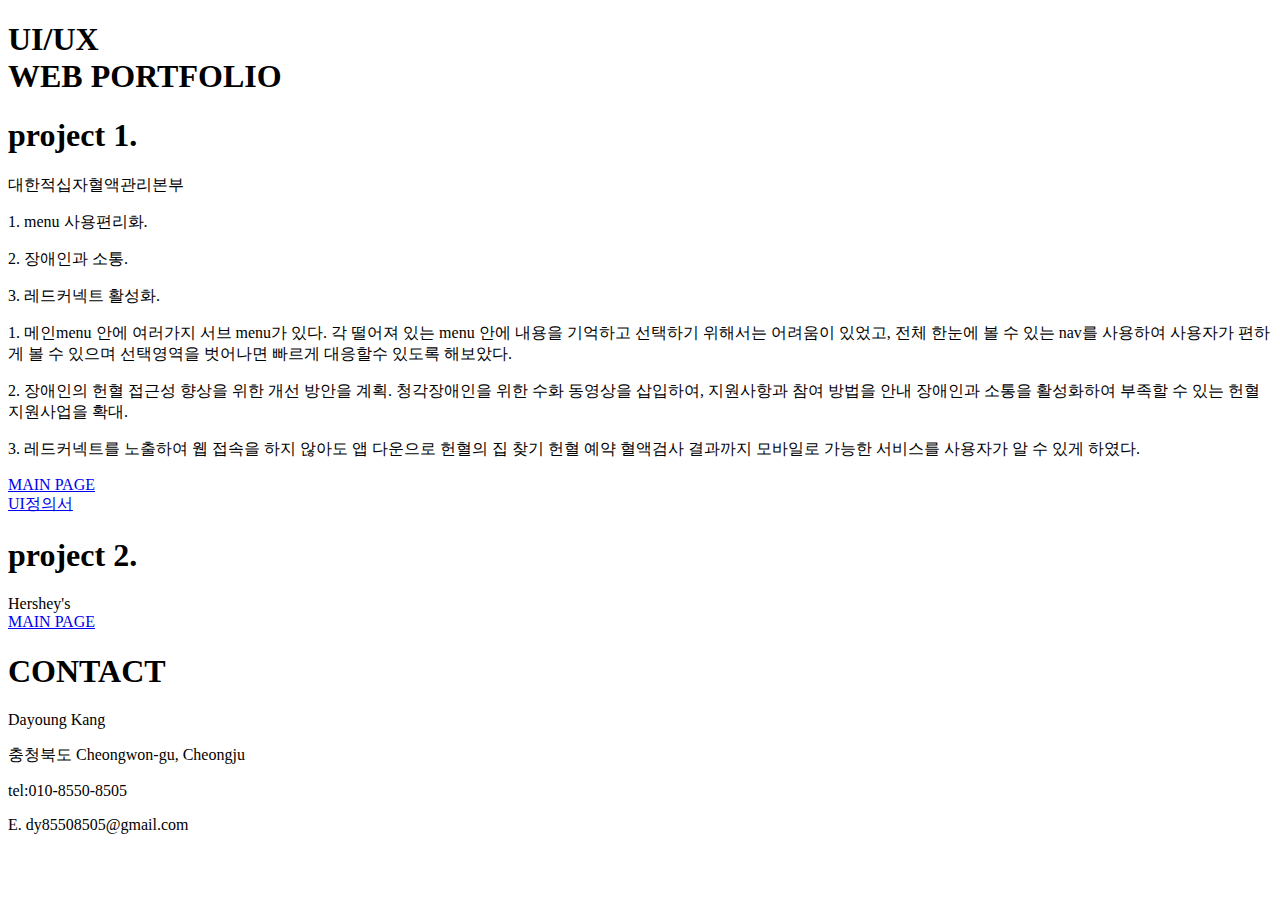
==== index.html @ 1f1db713 "0012" ====
<!DOCTYPE html>
<html lang="ko">

<head>
  <meta charset="UTF-8">
  <link rel="stylesheet" type="text/css" href="/portfolio/css/index.css">
  <link rel="stylesheet" type="text/css" media="all and (max-width: 1024px)" href="/portfolio/css/indexT.css">
  <title>portfolio</title>
</head>

<body>
  <div class="wrap">
    <section class="sec01">
      <h1> UI/UX <br> WEB PORTFOLIO </h1> 
    </section>
    <section class="sec02">
      <h1>project 1. </h1>
      <div class="sec02 title">대한적십자혈액관리본부</div>
      <div class="sec02 inner">
        <div class="sec02 inner01">                  
          <div class="sec02 text01">           
            <p>1. menu 사용편리화.
              <p>2. 장애인과 소통. 
                <p>3. 레드커넥트 활성화.
                </div>
                <div class="sec02 text">
                  <div class="sec02 text02">
                    <p>1. 메인menu 안에 여러가지 서브 menu가 있다. 각 떨어져 있는 menu 안에 내용을 기억하고 선택하기 위해서는 어려움이 있었고,
                      전체 한눈에 볼 수 있는 nav를 사용하여 사용자가 편하게 볼 수 있으며 선택영역을 벗어나면 빠르게 대응할수 있도록 해보았다.</p>
                    </div>
                    <div class="sec02 text02">
                      <p>2. 장애인의 헌혈 접근성 향상을 위한 개선 방안을 계획.
                        청각장애인을 위한 수화 동영상을 삽입하여, 지원사항과 참여 방법을 안내 장애인과 소통을 활성화하여 부족할 수 있는 헌혈 지원사업을 확대.</p>
                      </div>
                      <div class="sec02 text02">
                        <p>3. 레드커넥트를 노출하여 웹 접속을 하지 않아도 앱 다운으로 헌혈의 집 찾기 헌혈 예약 혈액검사 결과까지 모바일로 가능한 서비스를 사용자가 알 수 있게 하였다.</p>
                      </div>
                      <div class="page">
                      <div class="main"><a href="/portfolio/html/Redcross.html" target="_blank">MAIN PAGE</a></div>
                      <div class="main"><a href="/portfolio/강다영ui정의서.pdf" target="_blank">UI정의서</a></div>
                      </div>
                       </div>
                       </div>
                      <div class="sec02 inner02">
                        <div class="sec02 innerimg"></div>
                        <div class=""></div>

                      </div>
                </div>
    </section>
    <section class="sec03">
      <h1>project 2.</h1>
      <div class="sec03 title"> Hershey's</div>
      



























      <div class="main"><a href="/portfolio/html/hershey's.html" target="_blank">MAIN PAGE</a></div>
    </section>












    <section class="sec04">
      <h1>CONTACT</h1>
      <div class="Contact">
        <p> Dayoung Kang</p>
        <p> 충청북도 Cheongwon-gu, Cheongju</p>
        <p>tel:010-8550-8505</p>
        <p> E. dy85508505@gmail.com</p>
      </div>
    </section>
  </div>
  <script src="/portfolio/js/ailee.js"></script>
</body>

</html>
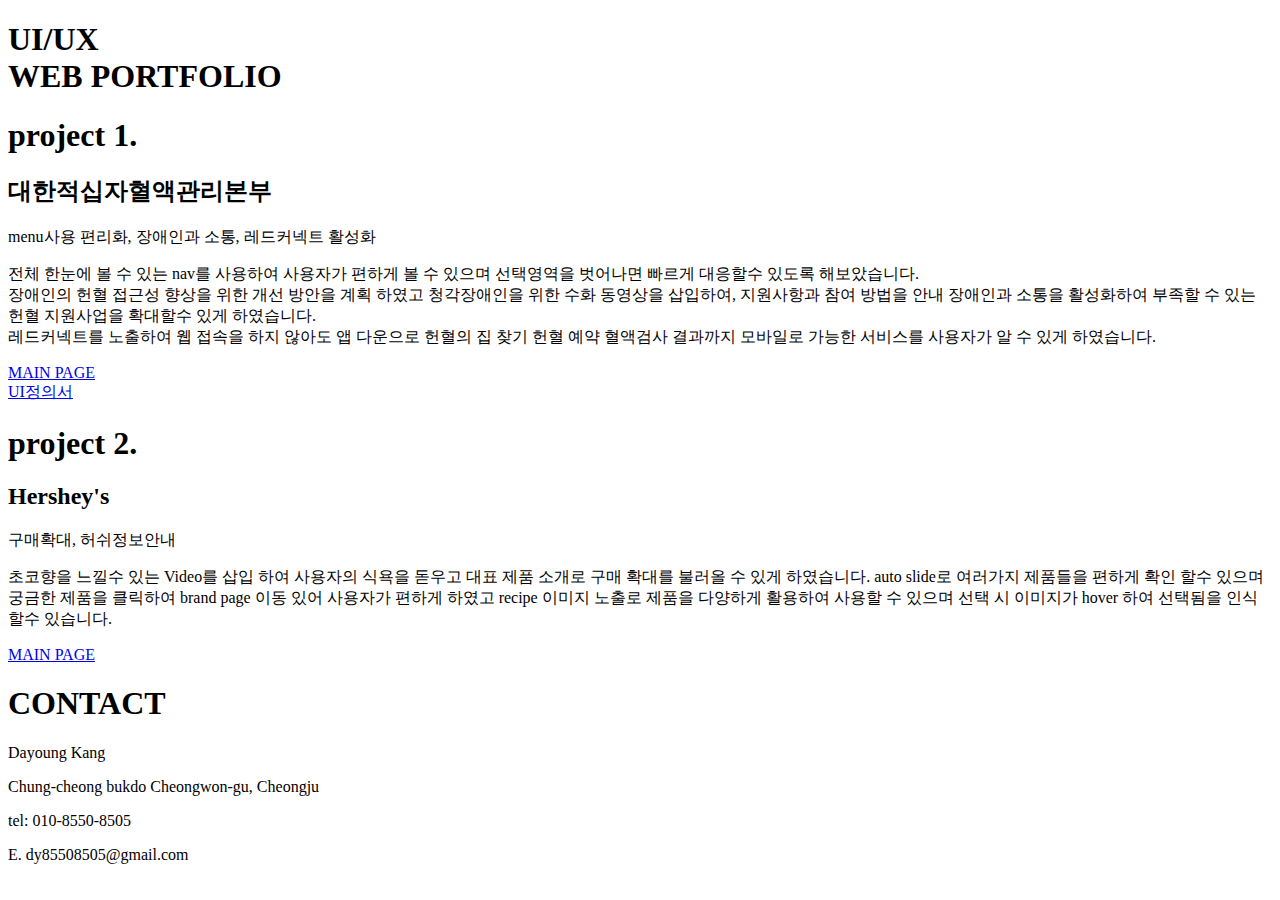
==== commit 93775c5e: "수정" ====
--- a/index.html
+++ b/index.html
@@ -5,100 +5,68 @@
   <meta charset="UTF-8">
   <link rel="stylesheet" type="text/css" href="/portfolio/css/index.css">
   <link rel="stylesheet" type="text/css" media="all and (max-width: 1024px)" href="/portfolio/css/indexT.css">
-  <title>portfolio</title>
+  <title>	
+    &#128142;portfolio	
+    &#128142;</title>
 </head>
 
 <body>
   <div class="wrap">
     <section class="sec01">
-      <h1> UI/UX <br> WEB PORTFOLIO </h1> 
+      <h1> UI/UX <br> WEB PORTFOLIO </h1>
     </section>
     <section class="sec02">
-      <h1>project 1. </h1>
-      <div class="sec02 title">대한적십자혈액관리본부</div>
+      <h1>project 1.</h1>
       <div class="sec02 inner">
-        <div class="sec02 inner01">                  
-          <div class="sec02 text01">           
-            <p>1. menu 사용편리화.
-              <p>2. 장애인과 소통. 
-                <p>3. 레드커넥트 활성화.
-                </div>
-                <div class="sec02 text">
-                  <div class="sec02 text02">
-                    <p>1. 메인menu 안에 여러가지 서브 menu가 있다. 각 떨어져 있는 menu 안에 내용을 기억하고 선택하기 위해서는 어려움이 있었고,
-                      전체 한눈에 볼 수 있는 nav를 사용하여 사용자가 편하게 볼 수 있으며 선택영역을 벗어나면 빠르게 대응할수 있도록 해보았다.</p>
-                    </div>
-                    <div class="sec02 text02">
-                      <p>2. 장애인의 헌혈 접근성 향상을 위한 개선 방안을 계획.
-                        청각장애인을 위한 수화 동영상을 삽입하여, 지원사항과 참여 방법을 안내 장애인과 소통을 활성화하여 부족할 수 있는 헌혈 지원사업을 확대.</p>
-                      </div>
-                      <div class="sec02 text02">
-                        <p>3. 레드커넥트를 노출하여 웹 접속을 하지 않아도 앱 다운으로 헌혈의 집 찾기 헌혈 예약 혈액검사 결과까지 모바일로 가능한 서비스를 사용자가 알 수 있게 하였다.</p>
-                      </div>
-                      <div class="page">
-                      <div class="main"><a href="/portfolio/html/Redcross.html" target="_blank">MAIN PAGE</a></div>
-                      <div class="main"><a href="/portfolio/강다영ui정의서.pdf" target="_blank">UI정의서</a></div>
-                      </div>
-                       </div>
-                       </div>
-                      <div class="sec02 inner02">
-                        <div class="sec02 innerimg"></div>
-                        <div class=""></div>
-
-                      </div>
-                </div>
+          <div class="sec02 text">
+            <div class="sec02 text01">
+              <h2>대한적십자혈액관리본부</h2>
+              <span> menu사용 편리화,</span>
+              <span>장애인과 소통,</span>
+              <span>레드커넥트 활성화</span>
+              <p> 전체 한눈에 볼 수 있는 nav를 사용하여 사용자가 편하게 볼 수 있으며 선택영역을 벗어나면 빠르게  대응할수 있도록 해보았습니다.<br>
+               장애인의 헌혈 접근성 향상을 위한 개선 방안을 계획 하였고 청각장애인을 위한 수화 동영상을 삽입하여, 지원사항과 참여 방법을 안내 장애인과 소통을 활성화하여 부족할 수 있는 헌혈
+                지원사업을
+                확대할수 있게 하였습니다.<br>
+                 레드커넥트를 노출하여 웹 접속을 하지 않아도 앱 다운으로 헌혈의 집 찾기 헌혈 예약 혈액검사 결과까지 모바일로 가능한 서비스를 사용자가 알 수 있게 하였습니다.</p>
+            </div>
+            <div class="page">
+              <div class="main"><a href="/portfolio/html/Redcross.html" target="_blank">MAIN PAGE</a></div>
+              <div class="main"><a href="/portfolio/강다영ui정의서.pdf" target="_blank">UI정의서</a></div>
+            </div>
+          </div>     
+          <div class="sec02 innerimg">
+            <div class="sec02 innerimg01"></div> 
+          </div>     
+      </div>
     </section>
     <section class="sec03">
       <h1>project 2.</h1>
-      <div class="sec03 title"> Hershey's</div>
-      
-
-
-
-
-
-
-
-
-
-
-
-
-
-
-
-
-
-
-
-
-
-
-
-
-
-
-
-      <div class="main"><a href="/portfolio/html/hershey's.html" target="_blank">MAIN PAGE</a></div>
+      <div class="sec03 inner">
+        <div class="sec03 text">
+          <div class="sec03 text01">
+            <h2>Hershey's</h2>
+            <span>구매확대,</span>
+            <span>허쉬정보안내</span>
+                      
+            <p>초코향을 느낄수 있는 Video를 삽입 하여 사용자의 식욕을 돋우고 대표 제품 소개로 구매 확대를 불러올 수 있게 하였습니다. auto slide로 여러가지  제품들을  편하게 확인 할수 있으며 궁금한 제품을 클릭하여
+              brand page 이동 있어 사용자가 편하게 하였고 recipe 이미지 노출로 제품을 다양하게 활용하여 사용할 수 있으며 선택 시 이미지가 hover 하여 선택됨을 인식 할수 있습니다.</p>
+              
+          </div>
+          <div class="main"><a href="/portfolio/html/hershey's.html" target="_blank">MAIN PAGE</a></div>
+        </div>
+        <div class="sec03 innerimg">
+          <div class="sec03 innerimg01">
+          </div>
+      </div>
+    </div>
     </section>
-
-
-
-
-
-
-
-
-
-
-
-
     <section class="sec04">
       <h1>CONTACT</h1>
       <div class="Contact">
         <p> Dayoung Kang</p>
-        <p> 충청북도 Cheongwon-gu, Cheongju</p>
-        <p>tel:010-8550-8505</p>
+        <p>Chung-cheong bukdo Cheongwon-gu, Cheongju</p>
+        <p>tel: 010-8550-8505</p>
         <p> E. dy85508505@gmail.com</p>
       </div>
     </section>
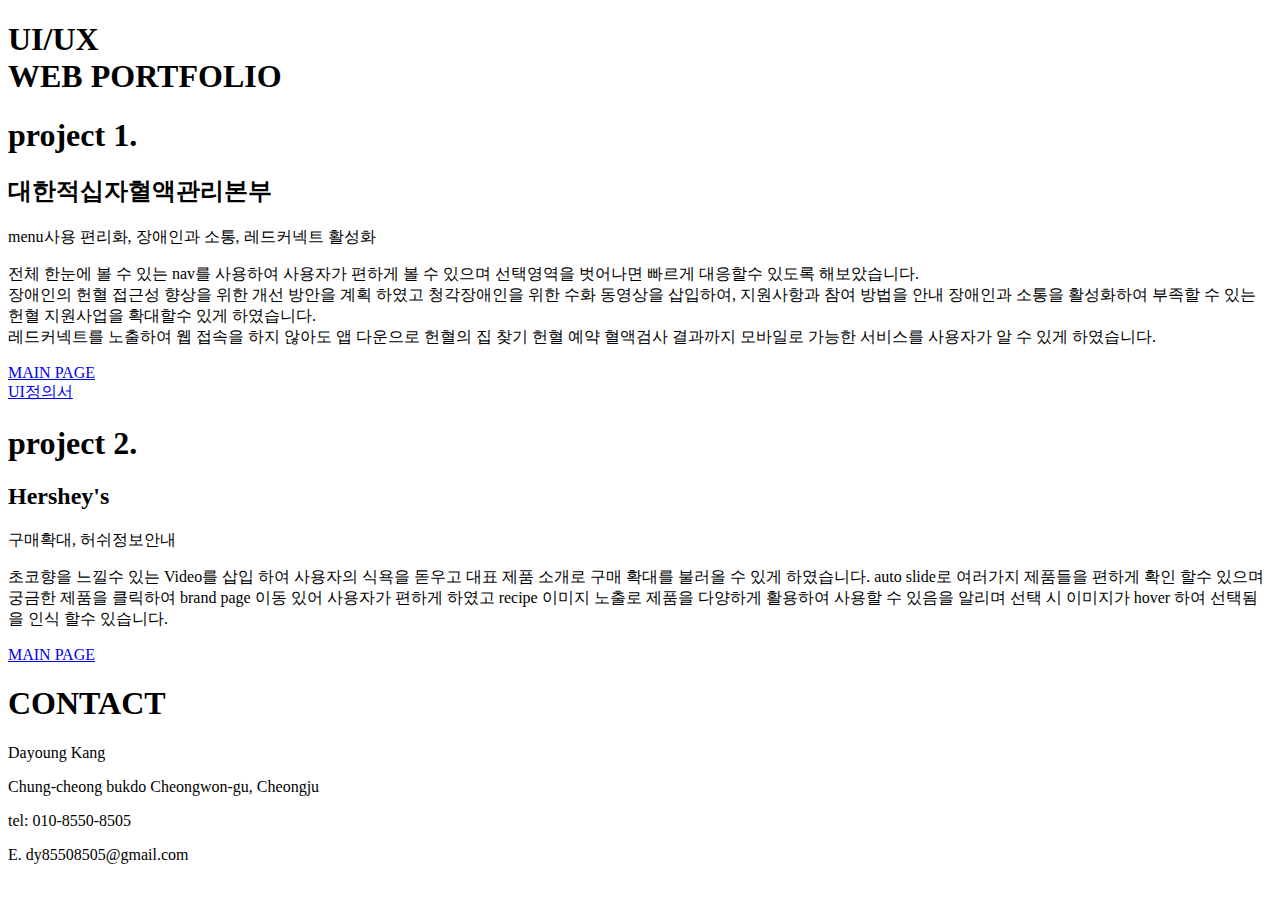
==== commit 9bac100f: "index ." ====
--- a/index.html
+++ b/index.html
@@ -1,15 +1,15 @@
 <!DOCTYPE html>
 <html lang="ko">
-
 <head>
   <meta charset="UTF-8">
+  <meta name="viewport" content="width=device-width, initial-scale=1, minimum-scale=1, maximum-scale=1" />
   <link rel="stylesheet" type="text/css" href="/portfolio/css/index.css">
   <link rel="stylesheet" type="text/css" media="all and (max-width: 1024px)" href="/portfolio/css/indexT.css">
-  <title>	
-    &#128142;portfolio	
+  <link rel="stylesheet" type="text/css" media="all and (max-width: 640px)" href="/portfolio/css/indexM.css">
+  <title>
+    &#128142;portfolio
     &#128142;</title>
 </head>
-
 <body>
   <div class="wrap">
     <section class="sec01">
@@ -18,26 +18,26 @@
     <section class="sec02">
       <h1>project 1.</h1>
       <div class="sec02 inner">
-          <div class="sec02 text">
-            <div class="sec02 text01">
-              <h2>대한적십자혈액관리본부</h2>
-              <span> menu사용 편리화,</span>
-              <span>장애인과 소통,</span>
-              <span>레드커넥트 활성화</span>
-              <p> 전체 한눈에 볼 수 있는 nav를 사용하여 사용자가 편하게 볼 수 있으며 선택영역을 벗어나면 빠르게  대응할수 있도록 해보았습니다.<br>
-               장애인의 헌혈 접근성 향상을 위한 개선 방안을 계획 하였고 청각장애인을 위한 수화 동영상을 삽입하여, 지원사항과 참여 방법을 안내 장애인과 소통을 활성화하여 부족할 수 있는 헌혈
-                지원사업을
-                확대할수 있게 하였습니다.<br>
-                 레드커넥트를 노출하여 웹 접속을 하지 않아도 앱 다운으로 헌혈의 집 찾기 헌혈 예약 혈액검사 결과까지 모바일로 가능한 서비스를 사용자가 알 수 있게 하였습니다.</p>
-            </div>
-            <div class="page">
-              <div class="main"><a href="/portfolio/html/Redcross.html" target="_blank">MAIN PAGE</a></div>
-              <div class="main"><a href="/portfolio/강다영ui정의서.pdf" target="_blank">UI정의서</a></div>
-            </div>
-          </div>     
-          <div class="sec02 innerimg">
-            <div class="sec02 innerimg01"></div> 
-          </div>     
+        <div class="sec02 text">
+          <div class="sec02 text01">
+            <h2>대한적십자혈액관리본부</h2>
+            <span> menu사용 편리화,</span>
+            <span>장애인과 소통,</span>
+            <span>레드커넥트 활성화</span>
+            <p> 전체 한눈에 볼 수 있는 nav를 사용하여 사용자가 편하게 볼 수 있으며 선택영역을 벗어나면 빠르게 대응할수 있도록 해보았습니다.<br>
+              장애인의 헌혈 접근성 향상을 위한 개선 방안을 계획 하였고 청각장애인을 위한 수화 동영상을 삽입하여, 지원사항과 참여 방법을 안내 장애인과 소통을 활성화하여 부족할 수 있는 헌혈
+              지원사업을
+              확대할수 있게 하였습니다.<br>
+              레드커넥트를 노출하여 웹 접속을 하지 않아도 앱 다운으로 헌혈의 집 찾기 헌혈 예약 혈액검사 결과까지 모바일로 가능한 서비스를 사용자가 알 수 있게 하였습니다.</p>
+          </div>
+          <div class="page">
+            <div class="main"><a href="/portfolio/html/Redcross.html" target="_blank">MAIN PAGE</a></div>
+            <div class="main"><a href="/portfolio/강다영ui정의서.pdf" target="_blank">UI정의서</a></div>
+          </div>
+        </div>
+        <div class="sec02 innerimg">
+          <div class="sec02 innerimg01"></div>
+        </div>
       </div>
     </section>
     <section class="sec03">
@@ -48,18 +48,18 @@
             <h2>Hershey's</h2>
             <span>구매확대,</span>
             <span>허쉬정보안내</span>
-                      
-            <p>초코향을 느낄수 있는 Video를 삽입 하여 사용자의 식욕을 돋우고 대표 제품 소개로 구매 확대를 불러올 수 있게 하였습니다. auto slide로 여러가지  제품들을  편하게 확인 할수 있으며 궁금한 제품을 클릭하여
-              brand page 이동 있어 사용자가 편하게 하였고 recipe 이미지 노출로 제품을 다양하게 활용하여 사용할 수 있으며 선택 시 이미지가 hover 하여 선택됨을 인식 할수 있습니다.</p>
-              
+            <p>초코향을 느낄수 있는 Video를 삽입 하여 사용자의 식욕을 돋우고 대표 제품 소개로 구매 확대를 불러올 수 있게 하였습니다. auto slide로 여러가지 제품들을 편하게 확인 할수
+              있으며 궁금한 제품을 클릭하여
+              brand page 이동 있어 사용자가 편하게 하였고 recipe 이미지 노출로 제품을 다양하게 활용하여 사용할 수 있음을 알리며 선택 시 이미지가 hover 하여 선택됨을 인식 할수
+              있습니다.</p>
           </div>
           <div class="main"><a href="/portfolio/html/hershey's.html" target="_blank">MAIN PAGE</a></div>
         </div>
         <div class="sec03 innerimg">
           <div class="sec03 innerimg01">
           </div>
+        </div>
       </div>
-    </div>
     </section>
     <section class="sec04">
       <h1>CONTACT</h1>
@@ -71,7 +71,6 @@
       </div>
     </section>
   </div>
-  <script src="/portfolio/js/ailee.js"></script>
+
 </body>
-
-</html>
+</html>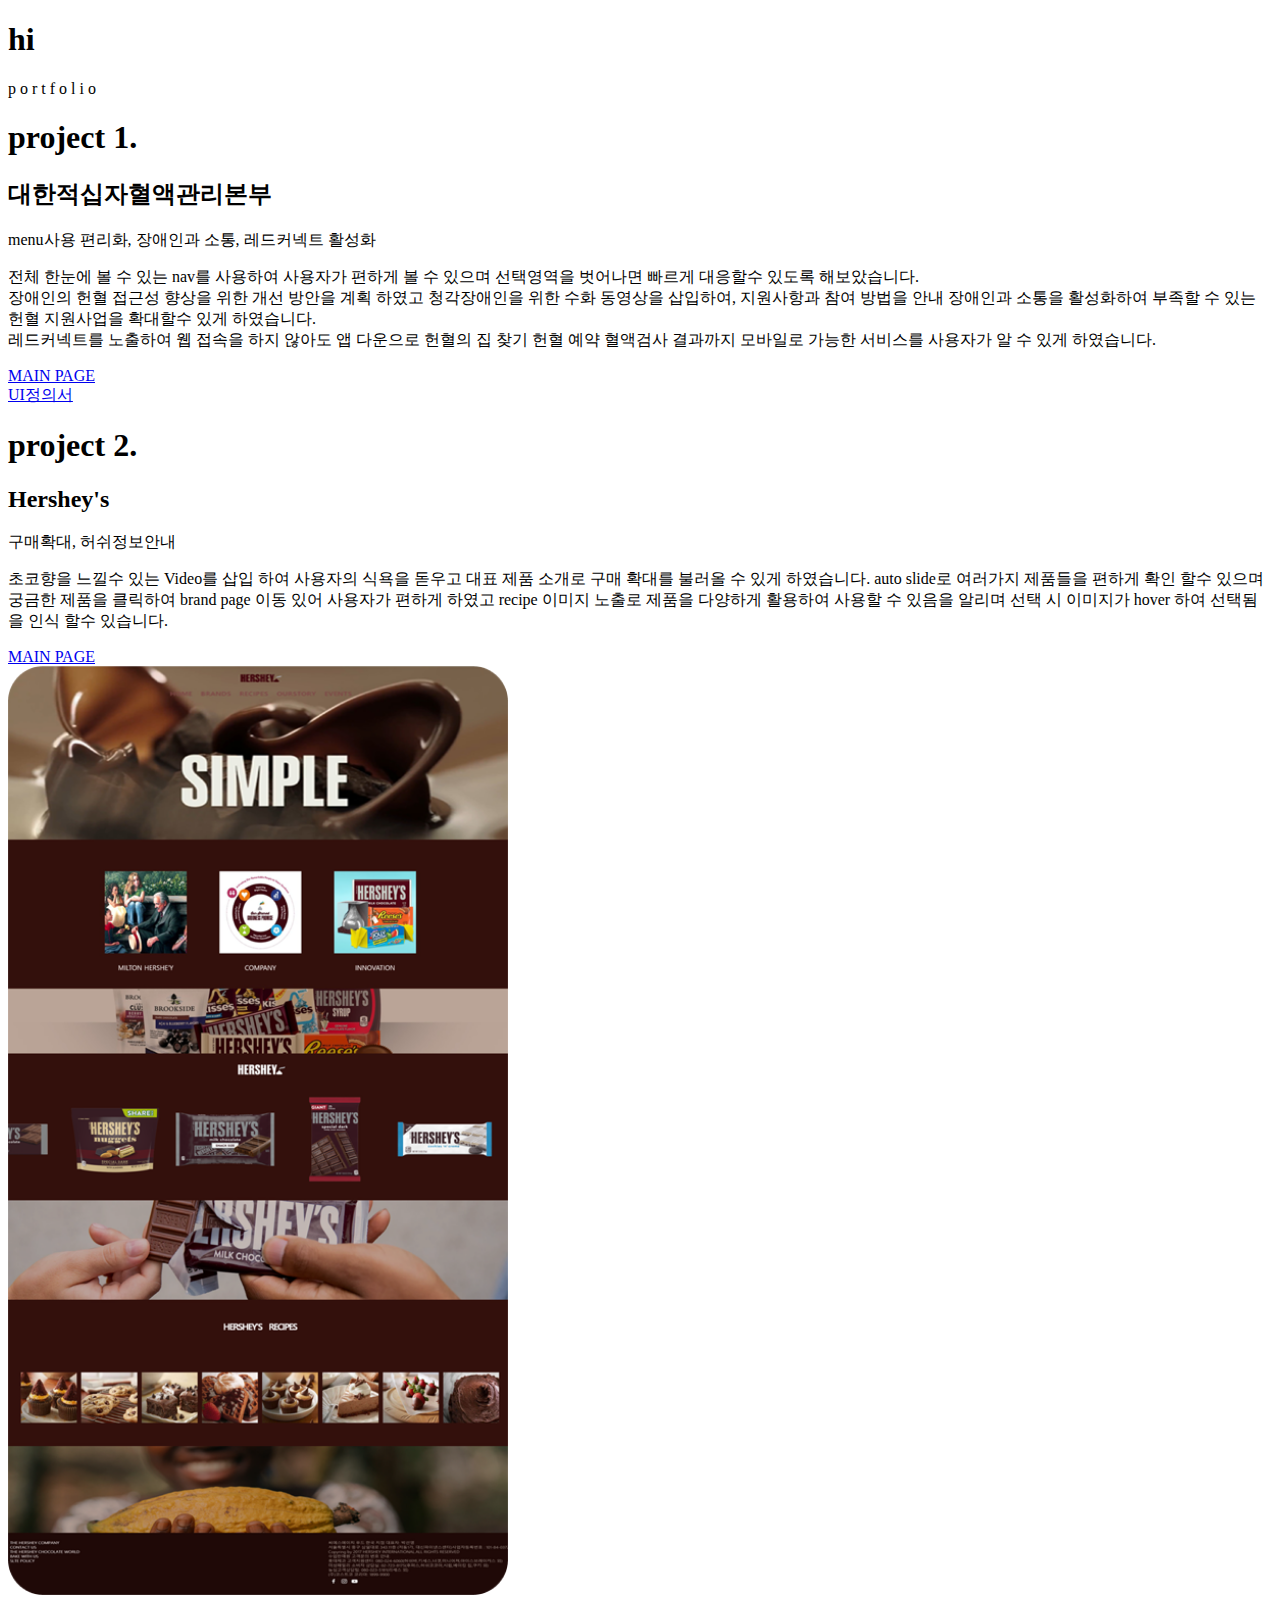
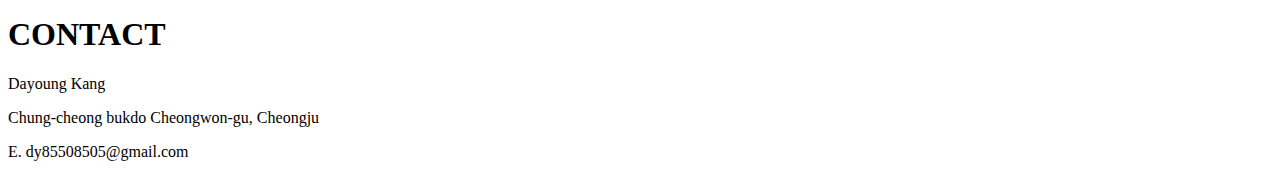
==== commit f106623c: "index" ====
--- a/index.html
+++ b/index.html
@@ -1,5 +1,6 @@
 <!DOCTYPE html>
 <html lang="ko">
+
 <head>
   <meta charset="UTF-8">
   <meta name="viewport" content="width=device-width, initial-scale=1, minimum-scale=1, maximum-scale=1" />
@@ -7,14 +8,27 @@
   <link rel="stylesheet" type="text/css" media="all and (max-width: 1024px)" href="/portfolio/css/indexT.css">
   <link rel="stylesheet" type="text/css" media="all and (max-width: 640px)" href="/portfolio/css/indexM.css">
   <title>
-    &#128142;portfolio
+    portfolio
     &#128142;</title>
 </head>
+
 <body>
   <div class="wrap">
     <section class="sec01">
-      <h1> UI/UX <br> WEB PORTFOLIO </h1>
+      <h1>hi</h1>
+      <div class="words">
+        <span>p</span>
+        <span>o</span>
+        <span>r</span>
+        <span>t</span>
+        <span>f</span>
+        <span>o</span>
+        <span>l</span>
+        <span>i</span>
+        <span>o</span>
+      </div>
     </section>
+
     <section class="sec02">
       <h1>project 1.</h1>
       <div class="sec02 inner">
@@ -31,8 +45,8 @@
               레드커넥트를 노출하여 웹 접속을 하지 않아도 앱 다운으로 헌혈의 집 찾기 헌혈 예약 혈액검사 결과까지 모바일로 가능한 서비스를 사용자가 알 수 있게 하였습니다.</p>
           </div>
           <div class="page">
-            <div class="main"><a href="/portfolio/html/Redcross.html" target="_blank">MAIN PAGE</a></div>
-            <div class="main"><a href="/portfolio/강다영ui정의서.pdf" target="_blank">UI정의서</a></div>
+            <div class="mainlink"><a href="/portfolio/html/Redcross.html" target="_blank">MAIN PAGE</a></div>
+            <div class="mainlink"><a href="/portfolio/강다영ui정의서.pdf" target="_blank">UI정의서</a></div>
           </div>
         </div>
         <div class="sec02 innerimg">
@@ -53,24 +67,50 @@
               brand page 이동 있어 사용자가 편하게 하였고 recipe 이미지 노출로 제품을 다양하게 활용하여 사용할 수 있음을 알리며 선택 시 이미지가 hover 하여 선택됨을 인식 할수
               있습니다.</p>
           </div>
-          <div class="main"><a href="/portfolio/html/hershey's.html" target="_blank">MAIN PAGE</a></div>
+          <div class="mainlink"><a href="/portfolio/html/hershey's.html" target="_blank">MAIN PAGE</a></div>
         </div>
+
         <div class="sec03 innerimg">
-          <div class="sec03 innerimg01">
+          <div class="w3-content w3-section" style="max-width:500px">
+            <img class="mySlides" src="./imges/index/sss1.png" style="width:100%">
+            <img class="mySlides" src="./imges/index/ss21.png" style="width:100%">
+            <img class="mySlides" src="./imges/index/ss11.png" style="width:100%">
+            <img class="mySlides" src="./imges/index/ss31.png" style="width:100%">
           </div>
+          <div class="sec03 innerimg01"></div>
         </div>
+
       </div>
+
     </section>
     <section class="sec04">
       <h1>CONTACT</h1>
-      <div class="Contact">
+      <div class="address">
         <p> Dayoung Kang</p>
         <p>Chung-cheong bukdo Cheongwon-gu, Cheongju</p>
-        <p>tel: 010-8550-8505</p>
         <p> E. dy85508505@gmail.com</p>
       </div>
     </section>
   </div>
 
+  <script>
+    var myIndex = 0;
+    carousel();
+
+    function carousel() {
+      var i;
+      var x = document.getElementsByClassName("mySlides");
+      for (i = 0; i < x.length; i++) {
+        x[i].style.display = "none";
+      }
+      myIndex++;
+      if (myIndex > x.length) {
+        myIndex = 1
+      }
+      x[myIndex - 1].style.display = "block";
+      setTimeout(carousel, 3500); // Change image every 2 seconds
+    }
+  </script>
 </body>
+
 </html>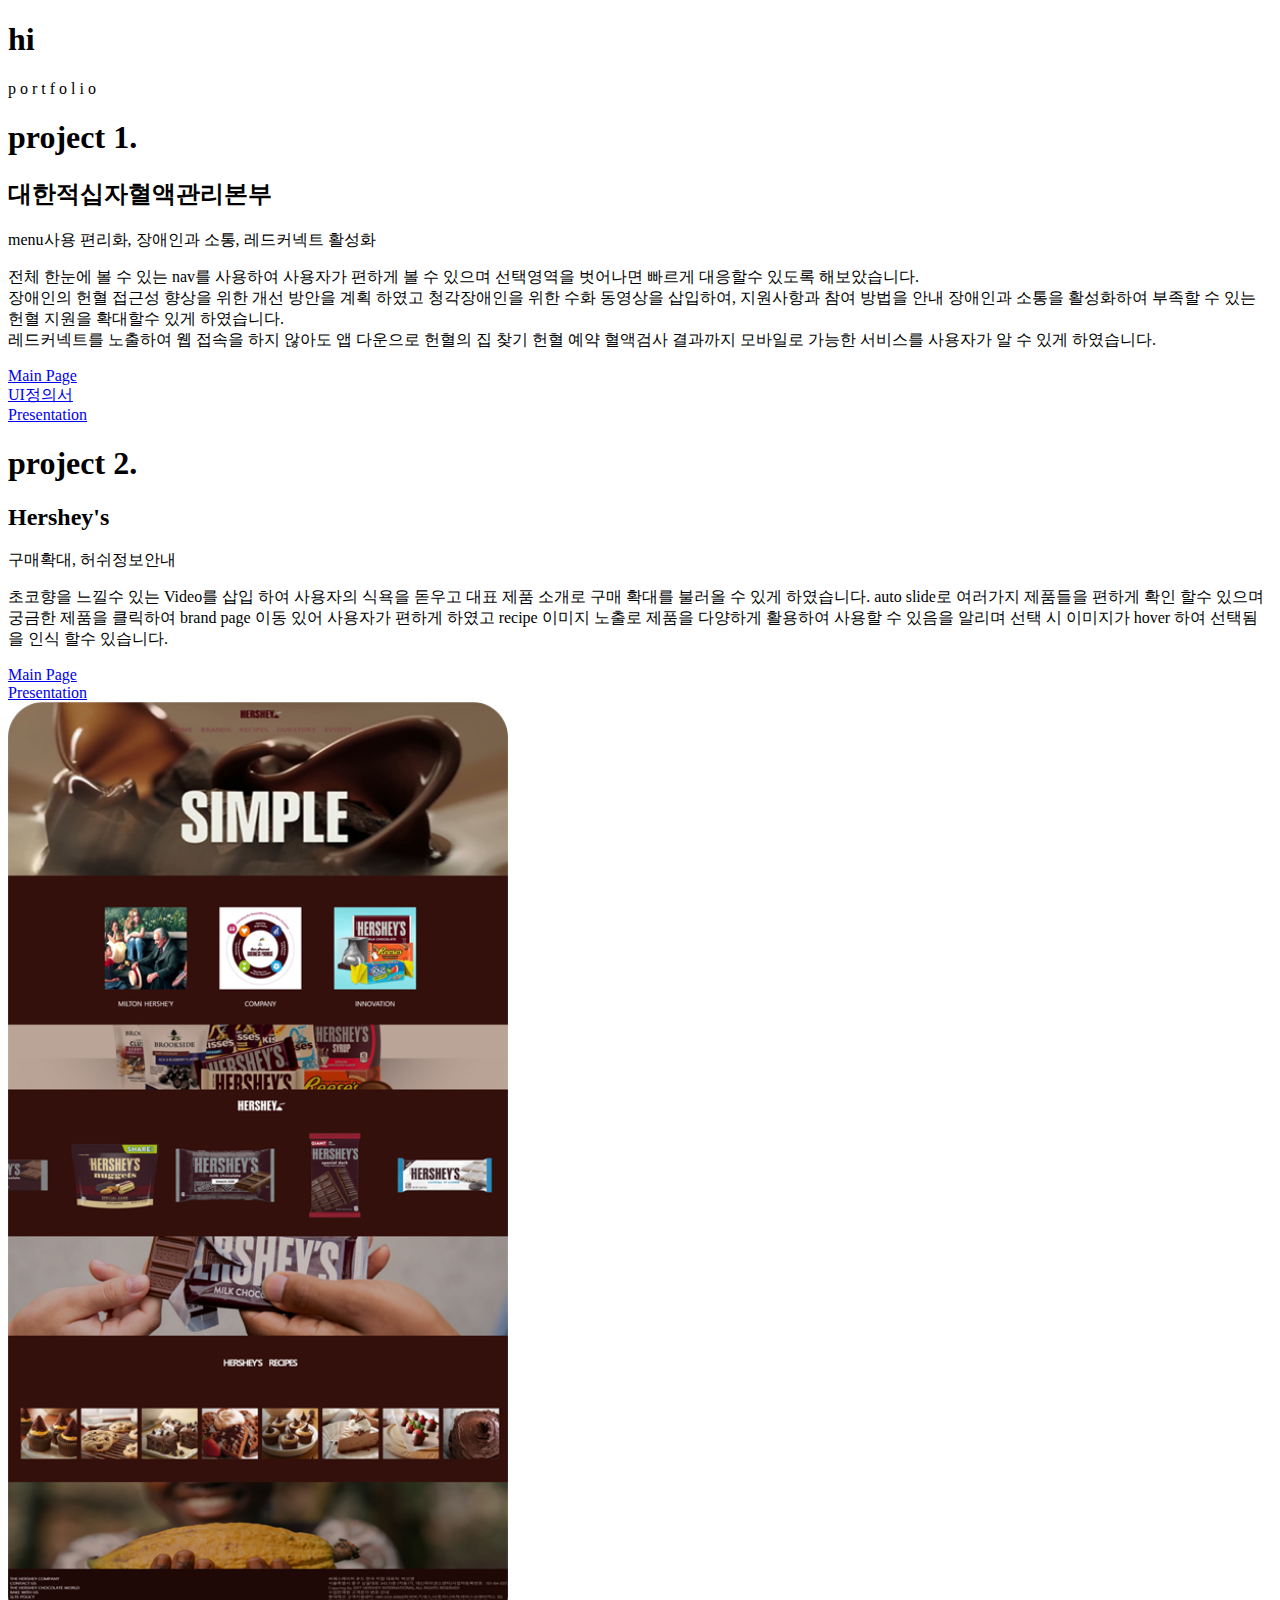
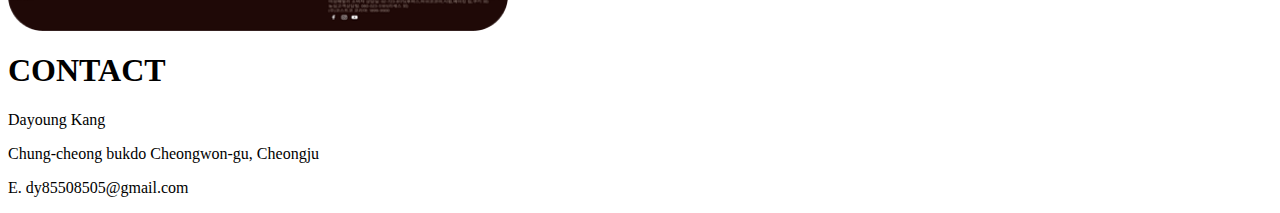
==== commit 45905ea8: "D-2" ====
--- a/index.html
+++ b/index.html
@@ -8,7 +8,7 @@
   <link rel="stylesheet" type="text/css" media="all and (max-width: 1024px)" href="/portfolio/css/indexT.css">
   <link rel="stylesheet" type="text/css" media="all and (max-width: 640px)" href="/portfolio/css/indexM.css">
   <title>
-    portfolio
+    dy-portfolio
     &#128142;</title>
 </head>
 
@@ -40,13 +40,14 @@
             <span>레드커넥트 활성화</span>
             <p> 전체 한눈에 볼 수 있는 nav를 사용하여 사용자가 편하게 볼 수 있으며 선택영역을 벗어나면 빠르게 대응할수 있도록 해보았습니다.<br>
               장애인의 헌혈 접근성 향상을 위한 개선 방안을 계획 하였고 청각장애인을 위한 수화 동영상을 삽입하여, 지원사항과 참여 방법을 안내 장애인과 소통을 활성화하여 부족할 수 있는 헌혈
-              지원사업을
+              지원을
               확대할수 있게 하였습니다.<br>
               레드커넥트를 노출하여 웹 접속을 하지 않아도 앱 다운으로 헌혈의 집 찾기 헌혈 예약 혈액검사 결과까지 모바일로 가능한 서비스를 사용자가 알 수 있게 하였습니다.</p>
           </div>
           <div class="page">
-            <div class="mainlink"><a href="/portfolio/html/Redcross.html" target="_blank">MAIN PAGE</a></div>
+            <div class="mainlink"><a href="/portfolio/html/Redcross.html" target="_blank">Main Page</a></div>
             <div class="mainlink"><a href="/portfolio/강다영ui정의서.pdf" target="_blank">UI정의서</a></div>
+            <div class="mainlink"><a href="/portfolio/red.pdf" target="_blank">Presentation</a></div>
           </div>
         </div>
         <div class="sec02 innerimg">
@@ -67,8 +68,11 @@
               brand page 이동 있어 사용자가 편하게 하였고 recipe 이미지 노출로 제품을 다양하게 활용하여 사용할 수 있음을 알리며 선택 시 이미지가 hover 하여 선택됨을 인식 할수
               있습니다.</p>
           </div>
-          <div class="mainlink"><a href="/portfolio/html/hershey's.html" target="_blank">MAIN PAGE</a></div>
-        </div>
+          <div class="page">
+          <div class="mainlink"><a href="/portfolio/html/hershey's.html" target="_blank">Main Page</a></div>
+          <div class="mainlink"><a href="/portfolio/Hershey.pdf" target="_blank">Presentation</a></div>
+          </div>
+          </div>
 
         <div class="sec03 innerimg">
           <div class="w3-content w3-section" style="max-width:500px">
